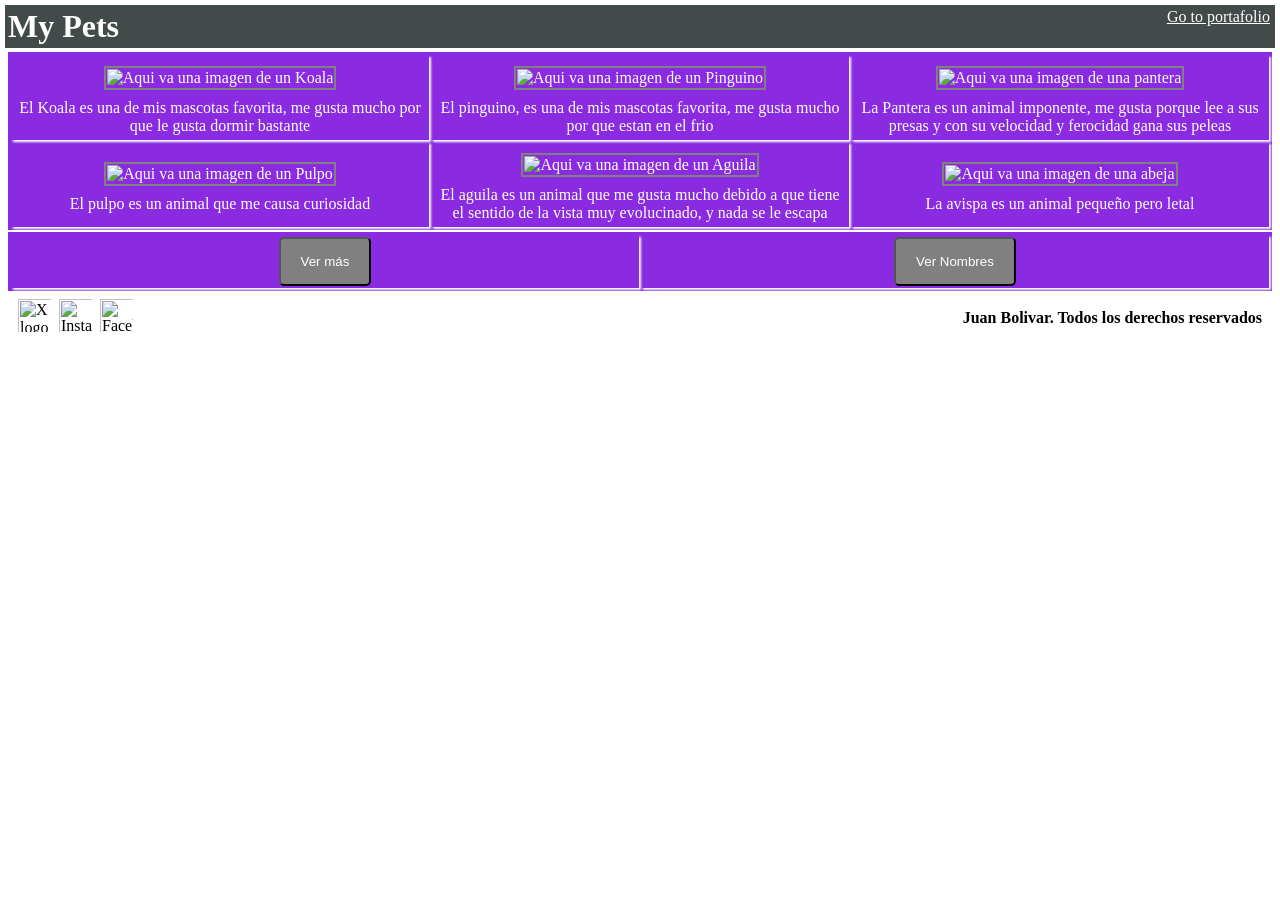
==== Week1/index.html @ 8e420581 "Empezando semana 1" ====
<html lang="en">
<head>
    <!-- Meta datos-->
    <meta charset="UTF-8">
    <meta name="viewport" content="width=device-width, initial-scale=1.0"> 
    <link rel="stylesheet" href="/Week1/assets/css/style.css">

    <title>This is pets</title>
    
</head>
<!---->
<body>
    
    <!--Encabezado-->
    <header class="Header_pets"> 
        <h1>My Pets</h1>
        <div>
            <button class="boton-menu" onclick="desplegar()">≡</button>
        </div>          
        <nav class="links">
            <a href="index.html" target="_blank">Go to portafolio</a>          
        </nav>       
    </header>
    <!-- Seccion principal-->
    <main>
        <!---->
    <section class="imagenes">
        <div>
            <img class="img-pets" src="https://img.freepik.com/vector-gratis/lindo-koala-durmiendo-arbol-dibujos-animados-concepto-icono-naturaleza-animal-aislado-estilo-dibujos-animados-plana_138676-2366.jpg" alt="Aqui va una imagen de un Koala">
            <article>
                <p>El Koala es una de mis mascotas favorita, me gusta mucho por que le gusta dormir bastante</p>
                <p class="Nombres">Su nombre es: Kanto</p>
            </article>
        </div>
        <div>
            <img class="img-pets" src="https://img.freepik.com/vector-gratis/ilustracion-icono-dibujos-animados-lindo-pinguino-feliz-concepto-icono-naturaleza-animal-aislado-estilo-dibujos-animados-plana_138676-2095.jpg?semt=ais_hybrid&w=740&q=80" alt="Aqui va una imagen de un Pinguino" >
            <article>
                <p>El pinguino, es una de mis mascotas favorita, me gusta mucho por que estan en el frio </p>
                <p class="Nombres">Su nombre es: Lilo</p>
            </article> 
        </div>
        <div>
            <img class="img-pets" src="https://img.freepik.com/vector-premium/dibujos-animados-lindo-bebe-pantera-negra_160606-653.jpg" alt="Aqui va una imagen de una pantera">
            <article>
                <p>La Pantera es un animal imponente, me gusta porque lee a sus presas y con su velocidad y ferocidad gana sus peleas</p>
                <p class="Nombres">Su nombre es: Nano</p>
            </article>  
        </div>
        <div>
            <img class="img-pets" src="https://img.freepik.com/vector-gratis/icono-vectorial-dibujos-animados-pulpo-simpatico-sonriente-ilustracion-icono-naturaleza-animal-vector-plano-aislado_138676-14863.jpg?semt=ais_hybrid&w=740&q=80" alt="Aqui va una imagen de un Pulpo">
            <article>
                <p>El pulpo es un animal que me causa curiosidad</p>
                <p class="Nombres">Su nombre es: Octavio</p>
            </article>

        </div>
        <div>
            <img class="img-pets" src="https://previews.123rf.com/images/frescostudio/frescostudio2111/frescostudio211100253/177946206-cute-little-eagle-cartoon-flying.jpg" alt="Aqui va una imagen de un Aguila">
            <article>
                <p>El aguila es un animal que me gusta mucho debido a que tiene el sentido de la vista muy evolucinado, y nada se le escapa</p>
                <p class="Nombres">Su nombre es: Blank</p>
            </article> 
        </div>
        <div>
            <img class="img-pets" src="https://www.shutterstock.com/image-vector/furious-cartoon-bee-yellow-black-600nw-2718478771.jpg" alt="Aqui va una imagen de una abeja">
            <article>
                <p>La avispa es un animal pequeño pero letal </p>
                <p class="Nombres">Su nombre es: Rin</p>
            </article>  
        </div>                        
    </section>
    <!-- Aqui estara el boton para ver mas-->
    <section class="botones-extras">
     <div>
        <button class="boton-ver-mas" onclick="verMas()">Ver más</button>
        <div class="info-extra">
            <p>
                Aqui ira mas informacion proximamente
            </p>
        </div>
     </div>
    <!-- Aqui acaba el boton para ver mas-->   
    <!-- Aqui va el boton de cambio de nombres -->
    <div>
        <button class="boton-nombres" onclick="nombres()">Ver Nombres</button>
     </div>
    <!-- Aqui acaba el boton de cambio de nombre-->
    </section>

    </main>
    <!-- Aqui empieza el footer -->
    <footer class="navbar"> <!-- Coloco la clase navbar, porque el css del navbar me sirve aqui tambien-->
        <div class="LogoFooter"><!-- Coloco la clase Logo, porque el css del Logo me sirve aqui tambien-->
            <img src="https://cdn.creativefabrica.com/2023/07/24/Twitter-X-Logo-Graphics-75321100-1-1-580x387.png" alt="X logo">
            <img src="https://static.vecteezy.com/system/resources/thumbnails/023/986/885/small/instagram-logo-instagram-logo-transparent-instagram-icon-transparent-free-free-png.png" alt="Instagram logo">
            <img src="https://cdn-icons-png.flaticon.com/512/20/20673.png" alt="Facebook logo">
        </div>
        <div>
            <h4>Juan Bolivar. Todos los derechos reservados</h4>
        </div>
    </footer>

    <!-- Aqui acaba el footer -->   
     <script src="/Week1/assets/js/sistema_interactivo.js"></script>
    
</body>
</html>
---- Week1/assets/css/style.css ----
@charset "UTF-8";
/*Propiedades generales*/
* {
  margin: 1;
  padding: 1;
  box-sizing: border-box;
}

/*Aqui se edita todo el cuerpo de la pagina pets*/
body {
  /*-----------*/
}
body header {
  display: flex;
  justify-content: space-between;
  /*Aqui se modifica el boton, se coloca display none para que no se vea en pantalla grande*/
}
body header .boton-menu {
  display: none;
  background-color: gray;
  color: white;
  padding: 15px 20px;
  border-radius: 5px;
  transition: background-color 0.3s ease;
}
body header .boton-menu:hover {
  background-color: blueviolet;
}
body header {
  /*Condicional del media query, si es menor a 897 px entonces se hara la condicion puesta*/
}
@media (max-width: 597px) {
  body header .boton-menu {
    display: block;
  }
  body header nav {
    /*Propiedades exclusivas para el menu hamburguesa*/
    top: 100px;
    right: 20px;
    position: absolute;
    background-color: rgb(109, 25, 148);
    display: none;
  }
  body header nav.active {
    display: flex;
    flex-direction: column;
  }
  body header nav.active a {
    color: white;
  }
}
body header {
  /*--------*/
}
body header a {
  color: white;
}
body header {
  background-color: rgb(67, 74, 74);
  color: white;
}
body {
  /*Aqui se edita la seccion que contiene las imagenes*/
}
body section {
  background-color: blueviolet;
  margin: 2px;
  padding: 2px;
  display: grid;
  grid-template-columns: repeat(3, 1fr);
  /*Aqui se edita el div para las imagenes*/
}
body section div {
  display: flex;
  flex-direction: column;
  justify-content: center;
  align-items: center;
  box-shadow: 2px 2px 2px;
  box-shadow: black;
  text-align: center;
  max-width: 100%;
  max-height: 100%;
  color: white;
}
body section {
  /*Aqui se editan las imagenes en especifico*/
}
body section .img-pets {
  max-width: 80%;
  max-height: 80%;
  height: auto;
  border: 2px solid gray;
  margin-top: 10px;
  margin-bottom: 5px;
}
body section .Nombres {
  display: none;
  background-color: gray;
}
body section .Nombres.active {
  display: block !important;
}
body section {
  /*Nota: Para modificar las imagenes y que se vea entre comillas comodo, lo mejor seria que se ponga un limite al contenedor y luego darle un limite a la imagen*/
}
body {
  /*-------------------------*/
}
body .botones-extras {
  display: grid;
  grid-template-columns: repeat(2, 1fr);
  /*Esto es para el boton de ver mas (Informacion extra)*/
}
body .botones-extras .boton-ver-mas {
  background-color: gray;
  color: white;
  padding: 15px 20px;
  border-radius: 5px;
  transition: background-color 0.3s ease;
}
body .botones-extras .boton-ver-mas:hover {
  background-color: blueviolet;
}
body .botones-extras .info-extra {
  display: none;
  background-color: gray;
  text-align: center;
}
body .botones-extras .info-extra.active {
  display: block;
}
body .botones-extras {
  /*Aqui acaba la modificacion del info extra*/
  /*Aqui es el boton de nombres*/
}
body .botones-extras .boton-nombres {
  background-color: gray;
  color: white;
  padding: 15px 20px;
  border-radius: 5px;
  transition: background-color 0.3s ease;
}
body .botones-extras .boton-nombres:hover {
  background-color: blueviolet;
}
body .botones-extras {
  /*Aqui acaba el boton de nombres*/
}
body {
  /*----------------------------*/
}
body footer {
  display: flex;
  justify-content: space-between;
  align-items: center;
  padding: 10px 20px;
  margin: -10px;
}
body footer .LogoFooter img {
  height: 35px;
  width: 35px;
}
body {
  /*------------------------------------------------------------------------------------*/
  /*Media query para pantallas pequeñas*/
}
@media (max-width: 597px) {
  body .imagenes {
    background-color: blueviolet;
    margin: 2px;
    padding: 2px;
    display: grid;
    grid-template-columns: repeat(2, 1fr);
  }
}
body {
  /*Media query para tablets*/
}
@media (min-width: 598px) and (max-width: 991.98px) {
  body .imagenes {
    background-color: blueviolet;
    margin: 2px;
    padding: 2px;
    display: grid;
    grid-template-columns: repeat(3, 1fr);
  }
}

/*# sourceMappingURL=style.css.map */
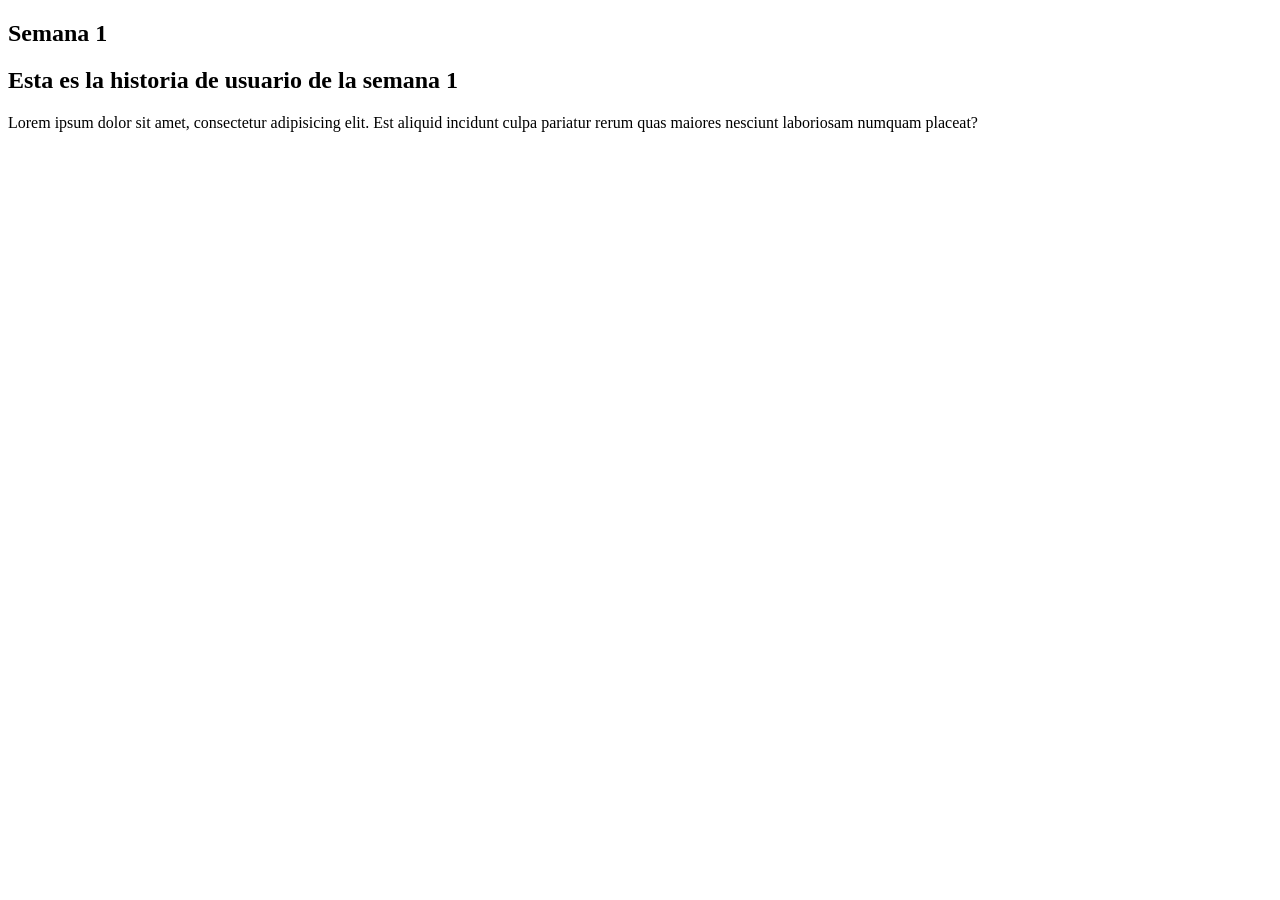
==== commit 2e4fab94: "Hay que terminar el JS" ====
--- a/Week1/index.html
+++ b/Week1/index.html
@@ -1,108 +1,25 @@
+<!DOCTYPE html>
 <html lang="en">
 <head>
-    <!-- Meta datos-->
     <meta charset="UTF-8">
-    <meta name="viewport" content="width=device-width, initial-scale=1.0"> 
-    <link rel="stylesheet" href="/Week1/assets/css/style.css">
-
-    <title>This is pets</title>
-    
+    <meta name="viewport" content="width=device-width, initial-scale=1.0">
+    <link rel="stylesheet" href="assets/css/style.css">
+    <title>Week 1</title>
 </head>
-<!---->
 <body>
-    
-    <!--Encabezado-->
-    <header class="Header_pets"> 
-        <h1>My Pets</h1>
+    <section>
         <div>
-            <button class="boton-menu" onclick="desplegar()">≡</button>
-        </div>          
-        <nav class="links">
-            <a href="index.html" target="_blank">Go to portafolio</a>          
-        </nav>       
-    </header>
-    <!-- Seccion principal-->
-    <main>
-        <!---->
-    <section class="imagenes">
+            <h1>Semana 1</h1>
+        </div>
+    </section>
+    <aside>
         <div>
-            <img class="img-pets" src="https://img.freepik.com/vector-gratis/lindo-koala-durmiendo-arbol-dibujos-animados-concepto-icono-naturaleza-animal-aislado-estilo-dibujos-animados-plana_138676-2366.jpg" alt="Aqui va una imagen de un Koala">
-            <article>
-                <p>El Koala es una de mis mascotas favorita, me gusta mucho por que le gusta dormir bastante</p>
-                <p class="Nombres">Su nombre es: Kanto</p>
-            </article>
+            <h2> Esta es la historia de usuario de la semana 1</h2>
+            <p>Lorem ipsum dolor sit amet, consectetur adipisicing elit. 
+                Est aliquid incidunt culpa pariatur rerum quas maiores nesciunt laboriosam numquam placeat?</p>
         </div>
-        <div>
-            <img class="img-pets" src="https://img.freepik.com/vector-gratis/ilustracion-icono-dibujos-animados-lindo-pinguino-feliz-concepto-icono-naturaleza-animal-aislado-estilo-dibujos-animados-plana_138676-2095.jpg?semt=ais_hybrid&w=740&q=80" alt="Aqui va una imagen de un Pinguino" >
-            <article>
-                <p>El pinguino, es una de mis mascotas favorita, me gusta mucho por que estan en el frio </p>
-                <p class="Nombres">Su nombre es: Lilo</p>
-            </article> 
-        </div>
-        <div>
-            <img class="img-pets" src="https://img.freepik.com/vector-premium/dibujos-animados-lindo-bebe-pantera-negra_160606-653.jpg" alt="Aqui va una imagen de una pantera">
-            <article>
-                <p>La Pantera es un animal imponente, me gusta porque lee a sus presas y con su velocidad y ferocidad gana sus peleas</p>
-                <p class="Nombres">Su nombre es: Nano</p>
-            </article>  
-        </div>
-        <div>
-            <img class="img-pets" src="https://img.freepik.com/vector-gratis/icono-vectorial-dibujos-animados-pulpo-simpatico-sonriente-ilustracion-icono-naturaleza-animal-vector-plano-aislado_138676-14863.jpg?semt=ais_hybrid&w=740&q=80" alt="Aqui va una imagen de un Pulpo">
-            <article>
-                <p>El pulpo es un animal que me causa curiosidad</p>
-                <p class="Nombres">Su nombre es: Octavio</p>
-            </article>
-
-        </div>
-        <div>
-            <img class="img-pets" src="https://previews.123rf.com/images/frescostudio/frescostudio2111/frescostudio211100253/177946206-cute-little-eagle-cartoon-flying.jpg" alt="Aqui va una imagen de un Aguila">
-            <article>
-                <p>El aguila es un animal que me gusta mucho debido a que tiene el sentido de la vista muy evolucinado, y nada se le escapa</p>
-                <p class="Nombres">Su nombre es: Blank</p>
-            </article> 
-        </div>
-        <div>
-            <img class="img-pets" src="https://www.shutterstock.com/image-vector/furious-cartoon-bee-yellow-black-600nw-2718478771.jpg" alt="Aqui va una imagen de una abeja">
-            <article>
-                <p>La avispa es un animal pequeño pero letal </p>
-                <p class="Nombres">Su nombre es: Rin</p>
-            </article>  
-        </div>                        
-    </section>
-    <!-- Aqui estara el boton para ver mas-->
-    <section class="botones-extras">
-     <div>
-        <button class="boton-ver-mas" onclick="verMas()">Ver más</button>
-        <div class="info-extra">
-            <p>
-                Aqui ira mas informacion proximamente
-            </p>
-        </div>
-     </div>
-    <!-- Aqui acaba el boton para ver mas-->   
-    <!-- Aqui va el boton de cambio de nombres -->
-    <div>
-        <button class="boton-nombres" onclick="nombres()">Ver Nombres</button>
-     </div>
-    <!-- Aqui acaba el boton de cambio de nombre-->
-    </section>
-
-    </main>
-    <!-- Aqui empieza el footer -->
-    <footer class="navbar"> <!-- Coloco la clase navbar, porque el css del navbar me sirve aqui tambien-->
-        <div class="LogoFooter"><!-- Coloco la clase Logo, porque el css del Logo me sirve aqui tambien-->
-            <img src="https://cdn.creativefabrica.com/2023/07/24/Twitter-X-Logo-Graphics-75321100-1-1-580x387.png" alt="X logo">
-            <img src="https://static.vecteezy.com/system/resources/thumbnails/023/986/885/small/instagram-logo-instagram-logo-transparent-instagram-icon-transparent-free-free-png.png" alt="Instagram logo">
-            <img src="https://cdn-icons-png.flaticon.com/512/20/20673.png" alt="Facebook logo">
-        </div>
-        <div>
-            <h4>Juan Bolivar. Todos los derechos reservados</h4>
-        </div>
-    </footer>
-
-    <!-- Aqui acaba el footer -->   
-     <script src="/Week1/assets/js/sistema_interactivo.js"></script>
-    
+    </aside>
+    <footer></footer>
+    <script src="/Week1/assets/js/sistema_interactivo.js"></script>
 </body>
-</html>
-
+</html>
--- a/Week1/assets/css/style.css
+++ b/Week1/assets/css/style.css
@@ -1,189 +1,3 @@
-@charset "UTF-8";
-/*Propiedades generales*/
-* {
-  margin: 1;
-  padding: 1;
-  box-sizing: border-box;
-}
 
-/*Aqui se edita todo el cuerpo de la pagina pets*/
-body {
-  /*-----------*/
-}
-body header {
-  display: flex;
-  justify-content: space-between;
-  /*Aqui se modifica el boton, se coloca display none para que no se vea en pantalla grande*/
-}
-body header .boton-menu {
-  display: none;
-  background-color: gray;
-  color: white;
-  padding: 15px 20px;
-  border-radius: 5px;
-  transition: background-color 0.3s ease;
-}
-body header .boton-menu:hover {
-  background-color: blueviolet;
-}
-body header {
-  /*Condicional del media query, si es menor a 897 px entonces se hara la condicion puesta*/
-}
-@media (max-width: 597px) {
-  body header .boton-menu {
-    display: block;
-  }
-  body header nav {
-    /*Propiedades exclusivas para el menu hamburguesa*/
-    top: 100px;
-    right: 20px;
-    position: absolute;
-    background-color: rgb(109, 25, 148);
-    display: none;
-  }
-  body header nav.active {
-    display: flex;
-    flex-direction: column;
-  }
-  body header nav.active a {
-    color: white;
-  }
-}
-body header {
-  /*--------*/
-}
-body header a {
-  color: white;
-}
-body header {
-  background-color: rgb(67, 74, 74);
-  color: white;
-}
-body {
-  /*Aqui se edita la seccion que contiene las imagenes*/
-}
-body section {
-  background-color: blueviolet;
-  margin: 2px;
-  padding: 2px;
-  display: grid;
-  grid-template-columns: repeat(3, 1fr);
-  /*Aqui se edita el div para las imagenes*/
-}
-body section div {
-  display: flex;
-  flex-direction: column;
-  justify-content: center;
-  align-items: center;
-  box-shadow: 2px 2px 2px;
-  box-shadow: black;
-  text-align: center;
-  max-width: 100%;
-  max-height: 100%;
-  color: white;
-}
-body section {
-  /*Aqui se editan las imagenes en especifico*/
-}
-body section .img-pets {
-  max-width: 80%;
-  max-height: 80%;
-  height: auto;
-  border: 2px solid gray;
-  margin-top: 10px;
-  margin-bottom: 5px;
-}
-body section .Nombres {
-  display: none;
-  background-color: gray;
-}
-body section .Nombres.active {
-  display: block !important;
-}
-body section {
-  /*Nota: Para modificar las imagenes y que se vea entre comillas comodo, lo mejor seria que se ponga un limite al contenedor y luego darle un limite a la imagen*/
-}
-body {
-  /*-------------------------*/
-}
-body .botones-extras {
-  display: grid;
-  grid-template-columns: repeat(2, 1fr);
-  /*Esto es para el boton de ver mas (Informacion extra)*/
-}
-body .botones-extras .boton-ver-mas {
-  background-color: gray;
-  color: white;
-  padding: 15px 20px;
-  border-radius: 5px;
-  transition: background-color 0.3s ease;
-}
-body .botones-extras .boton-ver-mas:hover {
-  background-color: blueviolet;
-}
-body .botones-extras .info-extra {
-  display: none;
-  background-color: gray;
-  text-align: center;
-}
-body .botones-extras .info-extra.active {
-  display: block;
-}
-body .botones-extras {
-  /*Aqui acaba la modificacion del info extra*/
-  /*Aqui es el boton de nombres*/
-}
-body .botones-extras .boton-nombres {
-  background-color: gray;
-  color: white;
-  padding: 15px 20px;
-  border-radius: 5px;
-  transition: background-color 0.3s ease;
-}
-body .botones-extras .boton-nombres:hover {
-  background-color: blueviolet;
-}
-body .botones-extras {
-  /*Aqui acaba el boton de nombres*/
-}
-body {
-  /*----------------------------*/
-}
-body footer {
-  display: flex;
-  justify-content: space-between;
-  align-items: center;
-  padding: 10px 20px;
-  margin: -10px;
-}
-body footer .LogoFooter img {
-  height: 35px;
-  width: 35px;
-}
-body {
-  /*------------------------------------------------------------------------------------*/
-  /*Media query para pantallas pequeñas*/
-}
-@media (max-width: 597px) {
-  body .imagenes {
-    background-color: blueviolet;
-    margin: 2px;
-    padding: 2px;
-    display: grid;
-    grid-template-columns: repeat(2, 1fr);
-  }
-}
-body {
-  /*Media query para tablets*/
-}
-@media (min-width: 598px) and (max-width: 991.98px) {
-  body .imagenes {
-    background-color: blueviolet;
-    margin: 2px;
-    padding: 2px;
-    display: grid;
-    grid-template-columns: repeat(3, 1fr);
-  }
-}
 
 /*# sourceMappingURL=style.css.map */
